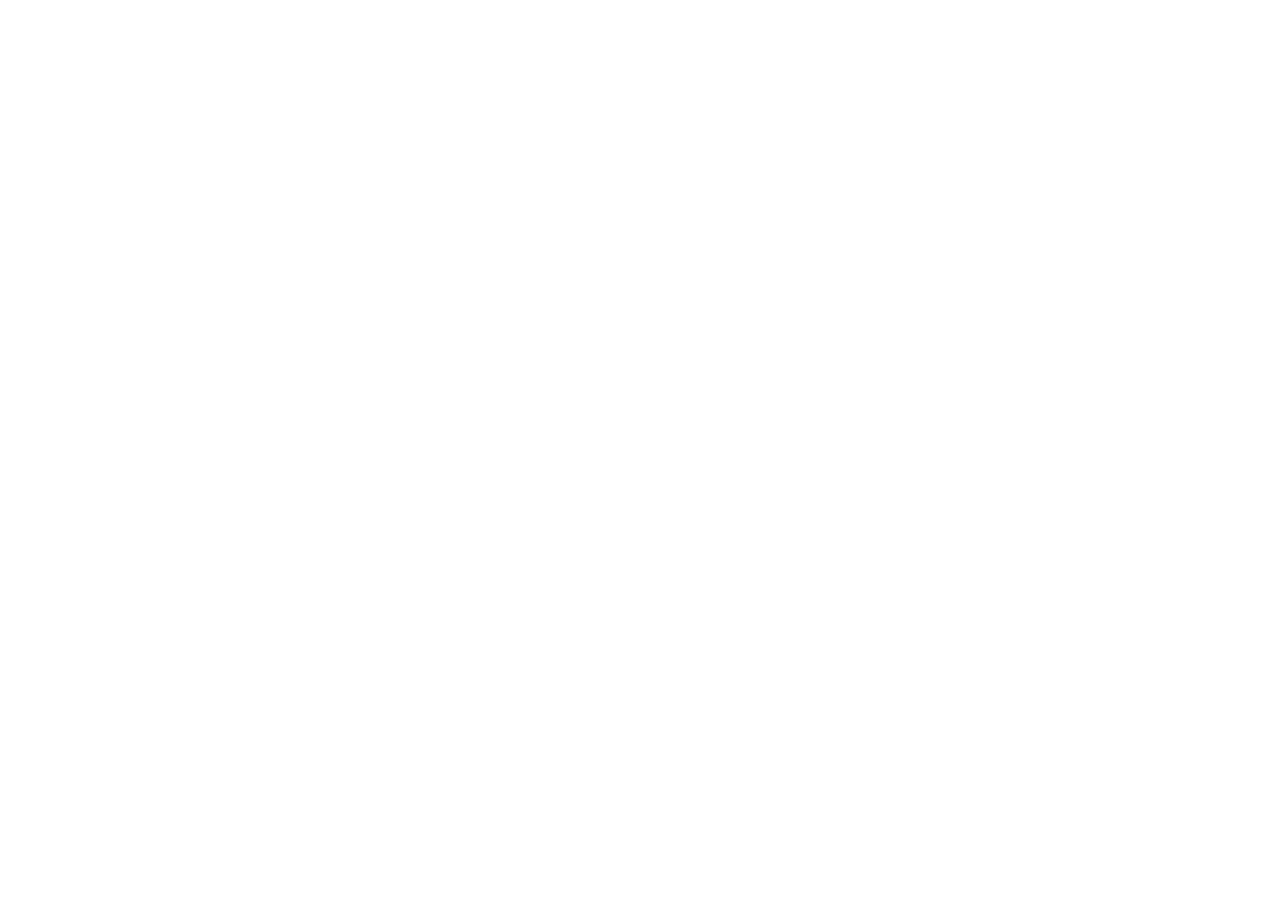
==== divpuzzle2.html @ 8c75bd69 "added folder" ====
<!DOCTYPE html>
<html lang="en">
<head>
  <meta charset="UTF-8">
  <meta http-equiv="X-UA-Compatible" content="IE=edge">
  <meta name="viewport" content="width=device-width, initial-scale=1.0">
  <title>Document</title>
</head>
<body>
  
</body>
</html>
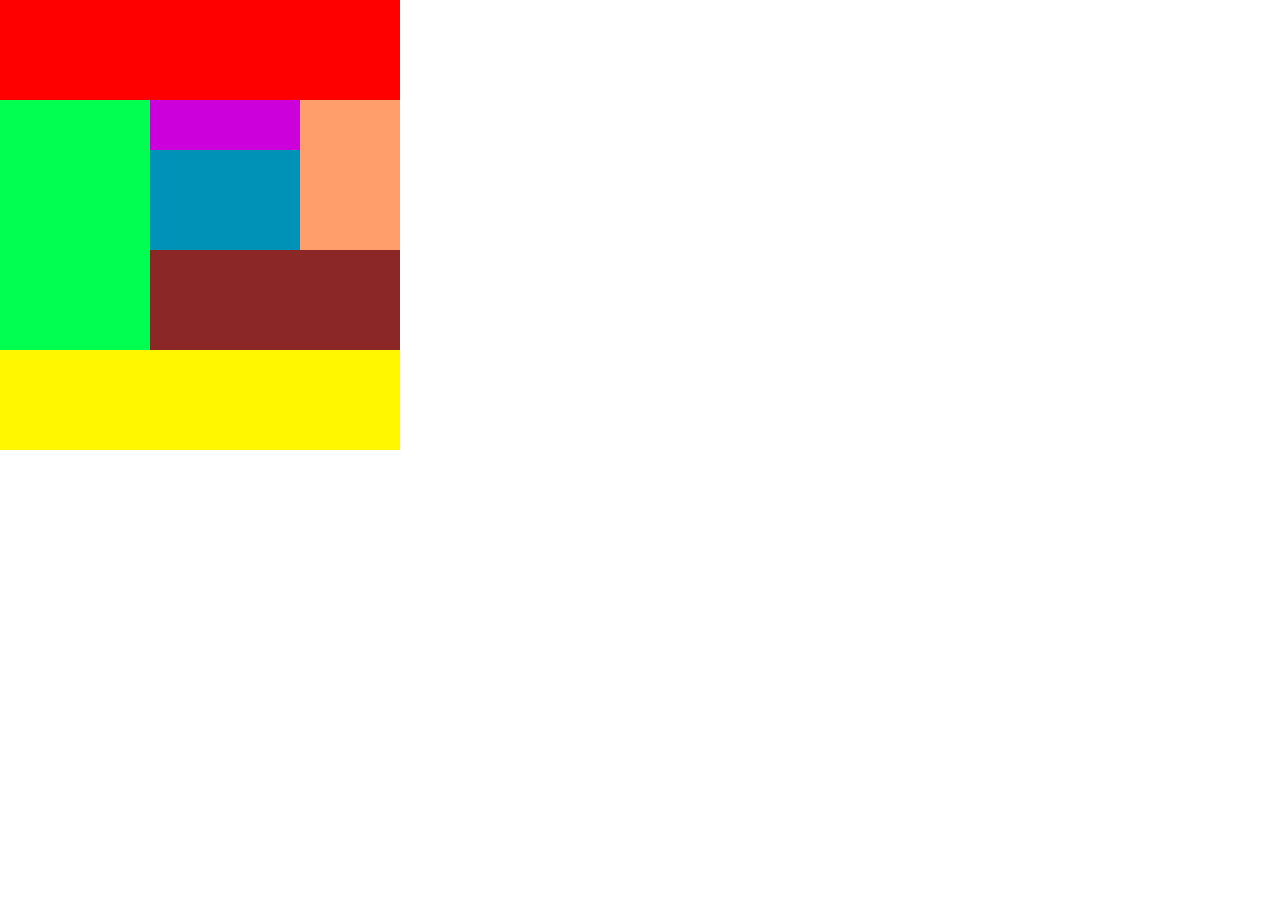
==== commit 66e188cd: "課題作成" ====
--- a/divpuzzle2.html
+++ b/divpuzzle2.html
@@ -5,8 +5,34 @@
   <meta http-equiv="X-UA-Compatible" content="IE=edge">
   <meta name="viewport" content="width=device-width, initial-scale=1.0">
   <title>Document</title>
+  <link rel="stylesheet" href="./css/reset.css">
+  <link rel="stylesheet" href="./css/style.css">
 </head>
 <body>
-  
+  <header>
+    <div class="red"></div>
+  </header>
+  <main>
+    <div class="clearfix">
+      <div class="block-left">
+        <div class="light-green"></div>
+      </div>
+      <div class="block-right">
+        <div class="block-up">
+          <div class="clearfix">
+            <div class="left">
+              <div class="purple"></div>
+              <div class="blue"></div>
+            </div>
+            <div class="orange"></div>
+          </div>
+        </div>
+        <div class="brown"></div>
+      </div>
+    </div>
+  </main>
+  <footer>
+    <div class="yellow"></div>
+  </footer>
 </body>
 </html>--- a/css/style.css
+++ b/css/style.css
@@ -0,0 +1,57 @@
+.clearfix::after {
+  content: "";
+  display: block;
+  clear: both;
+}
+
+.red {
+  width: 400px;
+  height: 100px;
+  background: #ff0000;
+}
+
+.light-green {
+  width: 150px;
+  height: 250px;
+  background: #00ff51;
+  float: left;
+}
+
+.block-right {
+  float: left;
+}
+
+.left {
+  float: left;
+}
+
+.purple {
+  width: 150px;
+  height: 50px;
+  background: #cc00db;
+}
+
+.blue {
+  width: 150px;
+  height: 100px;
+  background: #0093b7;
+}
+
+.orange {
+  width: 100px;
+  height: 150px;
+  background: #ff9e6b;
+  float: left;
+}
+
+.brown {
+  width: 250px;
+  height: 100px;
+  background: #8c2727;
+}
+
+.yellow {
+  width: 400px;
+  height: 100px;
+  background: #fff700;
+}